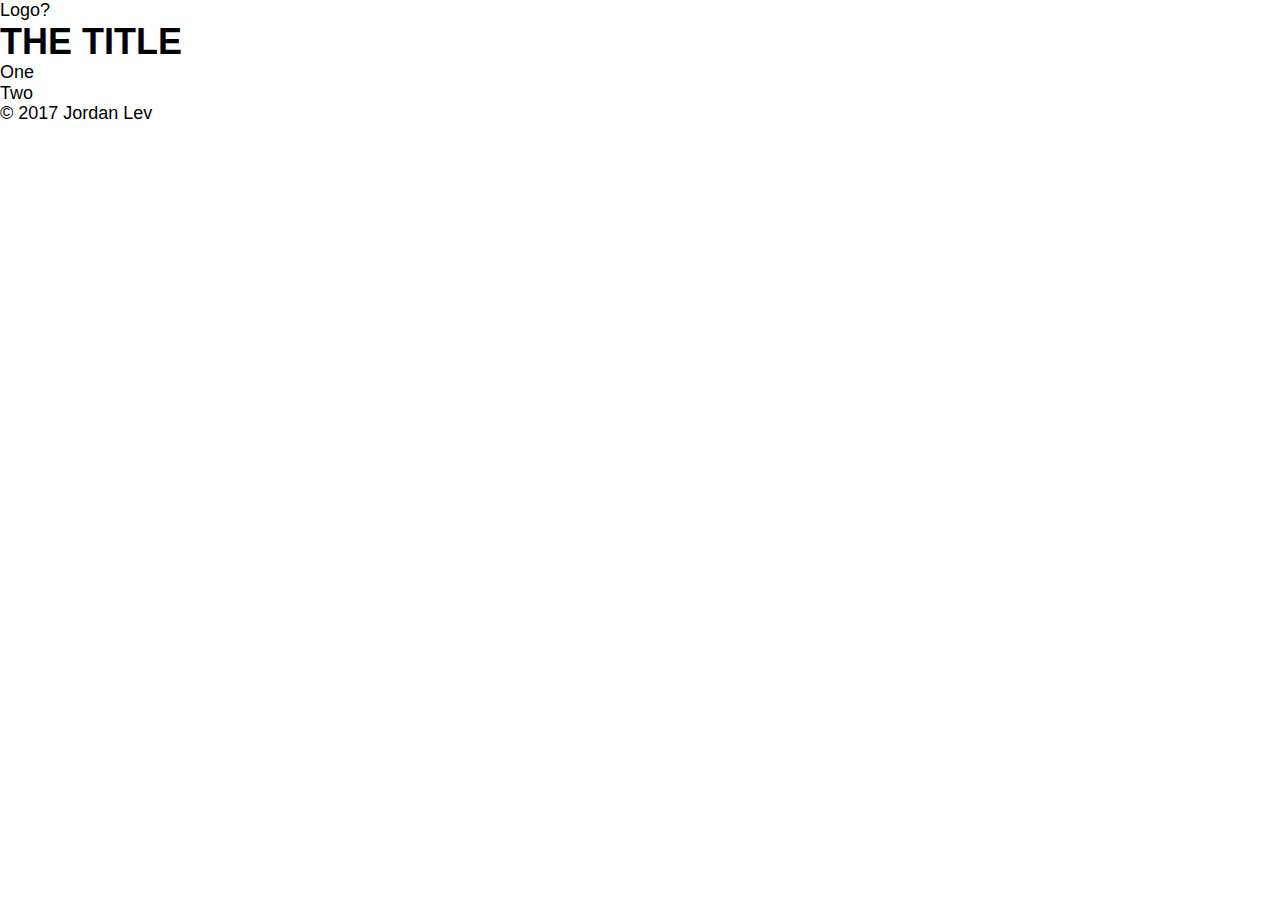
==== index.html @ 5a4f8f58 "initial commit" ====
<!doctype html>
<html lang="en">

<head>
	<meta charset="utf-8">
	<title>THE TITLE</title>
	<meta name="viewport" content="width=device-width, initial-scale=1">
	
	<link rel="stylesheet" href="css/base.css">
	<link rel="stylesheet" href="css/main.css">
</head>

<body>
	<header>
		Logo?
	</header>

	<main>
		<h1>THE TITLE</h1>
		<section>
			One
		</section>
		<section>
			Two
		</section>
	</main>
	
	<footer>
		<p>&copy; 2017 Jordan Lev</p>
	</footer>
</body>
</html>
---- css/base.css ----
/*=============================================================================
 RESETS
=============================================================================*/

/*! normalize.css v5.0.0 | MIT License | github.com/necolas/normalize.css */button,hr,input{overflow:visible}audio,canvas,progress,video{display:inline-block}progress,sub,sup{vertical-align:baseline}[type=checkbox],[type=radio],legend{box-sizing:border-box;padding:0}html{font-family:sans-serif;line-height:1.15;-ms-text-size-adjust:100%;-webkit-text-size-adjust:100%}body{margin:0}article,aside,details,figcaption,figure,footer,header,main,menu,nav,section{display:block}h1{font-size:2em;margin:.67em 0}figure{margin:1em 40px}hr{box-sizing:content-box;height:0}code,kbd,pre,samp{font-family:monospace,monospace;font-size:1em}a{background-color:transparent;-webkit-text-decoration-skip:objects}a:active,a:hover{outline-width:0}abbr[title]{border-bottom:none;text-decoration:underline;text-decoration:underline dotted}b,strong{font-weight:bolder}dfn{font-style:italic}mark{background-color:#ff0;color:#000}small{font-size:80%}sub,sup{font-size:75%;line-height:0;position:relative}sub{bottom:-.25em}sup{top:-.5em}audio:not([controls]){display:none;height:0}img{border-style:none}svg:not(:root){overflow:hidden}button,input,optgroup,select,textarea{font-family:sans-serif;font-size:100%;line-height:1.15;margin:0}button,select{text-transform:none}[type=reset],[type=submit],button,html [type=button]{-webkit-appearance:button}[type=button]::-moz-focus-inner,[type=reset]::-moz-focus-inner,[type=submit]::-moz-focus-inner,button::-moz-focus-inner{border-style:none;padding:0}[type=button]:-moz-focusring,[type=reset]:-moz-focusring,[type=submit]:-moz-focusring,button:-moz-focusring{outline:ButtonText dotted 1px}fieldset{border:1px solid silver;margin:0 2px;padding:.35em .625em .75em}legend{color:inherit;display:table;max-width:100%;white-space:normal}textarea{overflow:auto}[type=number]::-webkit-inner-spin-button,[type=number]::-webkit-outer-spin-button{height:auto}[type=search]{-webkit-appearance:textfield;outline-offset:-2px}[type=search]::-webkit-search-cancel-button,[type=search]::-webkit-search-decoration{-webkit-appearance:none}::-webkit-file-upload-button{-webkit-appearance:button;font:inherit}summary{display:list-item}[hidden],template{display:none}

@-webkit-viewport { width: device-width; }
@-moz-viewport { width: device-width; }
@-ms-viewport { width: device-width; }
@-o-viewport { width: device-width; }
@viewport { width: device-width; }

html {
	box-sizing: border-box;
}
*, *:before, *:after {
	box-sizing: inherit;
}

img {
	width: auto;
	max-width: 100%;
	height: auto;
}

p, h1, h2, h3, ul, ol {
	margin: 0;
}


/*=============================================================================
 FONTS
=============================================================================*/
/* ... */



/*=============================================================================
 UTILITY
=============================================================================*/

.visuallyhidden {
    border: 0;
    clip: rect(0 0 0 0);
    height: 1px;
    margin: -1px;
    overflow: hidden;
    padding: 0;
    position: absolute;
    width: 1px;
    white-space: nowrap;
}


/*=============================================================================
 GRID
=============================================================================*/

.container {
	margin: 0 auto;
	width: 96%;
	max-width: 1000px;
}

.container:after {
	content: " ";
	display: block;
	clear: both;
}


/*=============================================================================
 DEFAULTS
=============================================================================*/

body {
	/* `margin: 0` and `font-family: sans-serif` are set in normalize.css` */
	background-color: white;
	font-size: 18px;
	color: black;
}

p {
	margin-bottom: 10px;
}
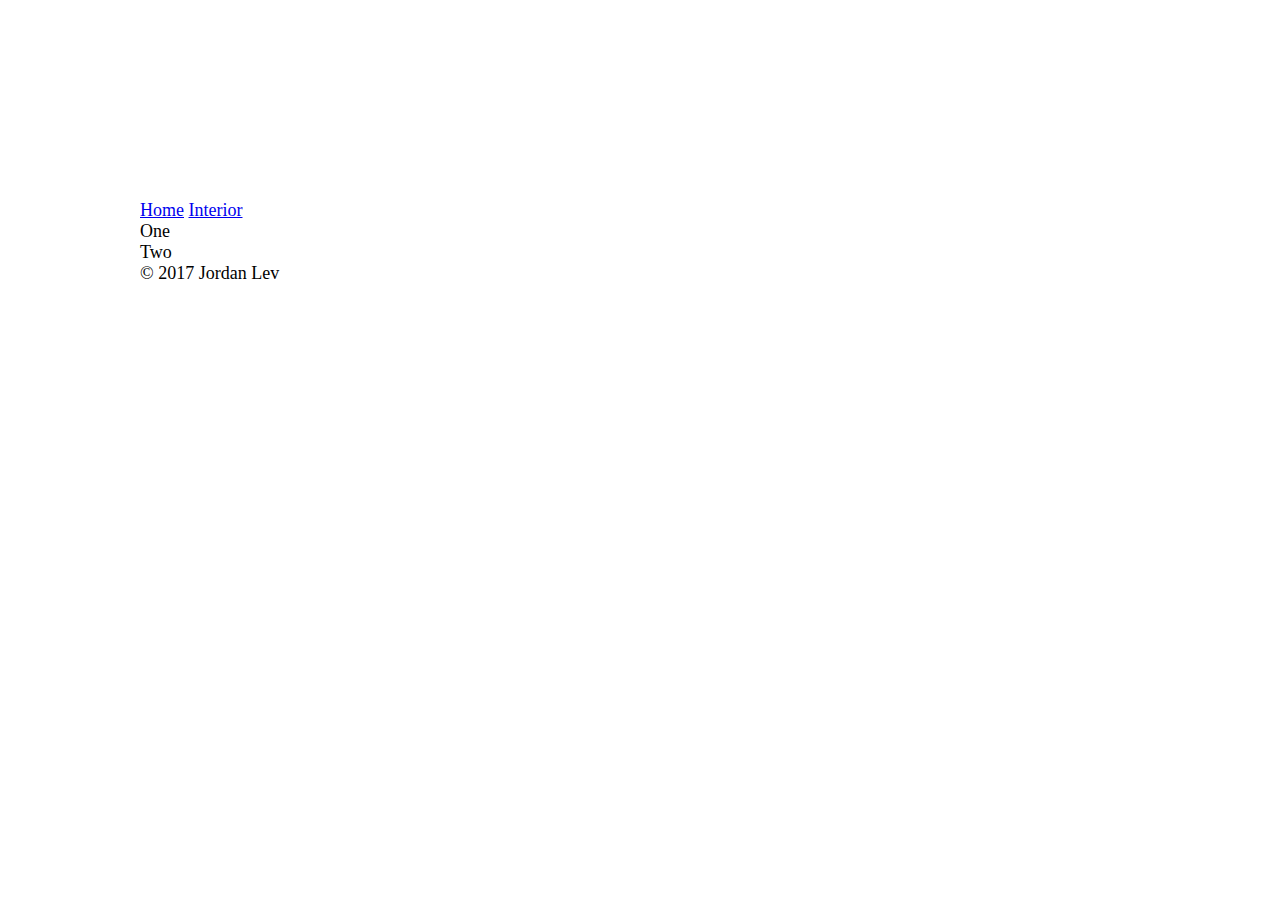
==== commit 549899e8: "swap out normalize.css with sanitize.css; add no-js / js class to html element; minor css tweaks" ====
--- a/index.html
+++ b/index.html
@@ -1,22 +1,32 @@
 <!doctype html>
-<html lang="en">
+<html class="no-js" lang="en">
 
 <head>
 	<meta charset="utf-8">
-	<title>THE TITLE</title>
 	<meta name="viewport" content="width=device-width, initial-scale=1">
+	
+	<title>THE_SITE_NAME</title>
 	
 	<link rel="stylesheet" href="css/base.css">
 	<link rel="stylesheet" href="css/main.css">
+	<script>document.documentElement.className = document.documentElement.className.replace(/(^|\s)no-js(\s|$)/, '$1js$2');</script>
 </head>
 
 <body>
-	<header>
-		Logo?
+	<header class="container">
+		<a href="/" class="header-logo">
+			THE_SITE_NAME Home
+		</a>
+		
+		<nav>
+			<a href="index.html">Home</a>
+			<a href="interior.html">Interior</a>
+		</nav>
 	</header>
 
-	<main>
-		<h1>THE TITLE</h1>
+	<main class="container">
+		<h1 class="visuallyhidden">THE_SITE_NAME Home</h1>
+		
 		<section>
 			One
 		</section>
@@ -25,7 +35,7 @@
 		</section>
 	</main>
 	
-	<footer>
+	<footer class="container">
 		<p>&copy; 2017 Jordan Lev</p>
 	</footer>
 </body>
--- a/css/base.css
+++ b/css/base.css
@@ -2,7 +2,7 @@
  RESETS
 =============================================================================*/
 
-/*! normalize.css v5.0.0 | MIT License | github.com/necolas/normalize.css */button,hr,input{overflow:visible}audio,canvas,progress,video{display:inline-block}progress,sub,sup{vertical-align:baseline}[type=checkbox],[type=radio],legend{box-sizing:border-box;padding:0}html{font-family:sans-serif;line-height:1.15;-ms-text-size-adjust:100%;-webkit-text-size-adjust:100%}body{margin:0}article,aside,details,figcaption,figure,footer,header,main,menu,nav,section{display:block}h1{font-size:2em;margin:.67em 0}figure{margin:1em 40px}hr{box-sizing:content-box;height:0}code,kbd,pre,samp{font-family:monospace,monospace;font-size:1em}a{background-color:transparent;-webkit-text-decoration-skip:objects}a:active,a:hover{outline-width:0}abbr[title]{border-bottom:none;text-decoration:underline;text-decoration:underline dotted}b,strong{font-weight:bolder}dfn{font-style:italic}mark{background-color:#ff0;color:#000}small{font-size:80%}sub,sup{font-size:75%;line-height:0;position:relative}sub{bottom:-.25em}sup{top:-.5em}audio:not([controls]){display:none;height:0}img{border-style:none}svg:not(:root){overflow:hidden}button,input,optgroup,select,textarea{font-family:sans-serif;font-size:100%;line-height:1.15;margin:0}button,select{text-transform:none}[type=reset],[type=submit],button,html [type=button]{-webkit-appearance:button}[type=button]::-moz-focus-inner,[type=reset]::-moz-focus-inner,[type=submit]::-moz-focus-inner,button::-moz-focus-inner{border-style:none;padding:0}[type=button]:-moz-focusring,[type=reset]:-moz-focusring,[type=submit]:-moz-focusring,button:-moz-focusring{outline:ButtonText dotted 1px}fieldset{border:1px solid silver;margin:0 2px;padding:.35em .625em .75em}legend{color:inherit;display:table;max-width:100%;white-space:normal}textarea{overflow:auto}[type=number]::-webkit-inner-spin-button,[type=number]::-webkit-outer-spin-button{height:auto}[type=search]{-webkit-appearance:textfield;outline-offset:-2px}[type=search]::-webkit-search-cancel-button,[type=search]::-webkit-search-decoration{-webkit-appearance:none}::-webkit-file-upload-button{-webkit-appearance:button;font:inherit}summary{display:list-item}[hidden],template{display:none}
+/*! sanitize.css v5.0.0 | CC0 License | github.com/jonathantneal/sanitize.css */*,::after,::before{background-repeat:no-repeat;box-sizing:inherit}::after,::before{text-decoration:inherit;vertical-align:inherit}html{box-sizing:border-box;cursor:default;-ms-text-size-adjust:100%;-webkit-text-size-adjust:100%}article,aside,footer,header,nav,section{display:block}body{margin:0}h1{font-size:2em;margin:.67em 0}figcaption,figure,main{display:block}figure{margin:1em 40px}hr{box-sizing:content-box;height:0;overflow:visible}nav ol,nav ul{list-style:none}pre{font-family:monospace,monospace;font-size:1em}a{background-color:transparent;-webkit-text-decoration-skip:objects}abbr[title]{border-bottom:none;text-decoration:underline;text-decoration:underline dotted}b,strong{font-weight:inherit}b,strong{font-weight:bolder}code,kbd,samp{font-family:monospace,monospace;font-size:1em}dfn{font-style:italic}mark{background-color:#ff0;color:#000}small{font-size:80%}sub,sup{font-size:75%;line-height:0;position:relative;vertical-align:baseline}sub{bottom:-.25em}sup{top:-.5em}::-moz-selection{background-color:#b3d4fc;color:#000;text-shadow:none}::selection{background-color:#b3d4fc;color:#000;text-shadow:none}audio,canvas,iframe,img,svg,video{vertical-align:middle}audio,video{display:inline-block}audio:not([controls]){display:none;height:0}img{border-style:none}svg{fill:currentColor}svg:not(:root){overflow:hidden}table{border-collapse:collapse}button,input,optgroup,select,textarea{margin:0}button,input,select,textarea{background-color:transparent;color:inherit;font-size:inherit;line-height:inherit}button,input{overflow:visible}button,select{text-transform:none}[type=reset],[type=submit],button,html [type=button]{-webkit-appearance:button}[type=button]::-moz-focus-inner,[type=reset]::-moz-focus-inner,[type=submit]::-moz-focus-inner,button::-moz-focus-inner{border-style:none;padding:0}[type=button]:-moz-focusring,[type=reset]:-moz-focusring,[type=submit]:-moz-focusring,button:-moz-focusring{outline:1px dotted ButtonText}legend{box-sizing:border-box;color:inherit;display:table;max-width:100%;padding:0;white-space:normal}progress{display:inline-block;vertical-align:baseline}textarea{overflow:auto;resize:vertical}[type=checkbox],[type=radio]{box-sizing:border-box;padding:0}[type=number]::-webkit-inner-spin-button,[type=number]::-webkit-outer-spin-button{height:auto}[type=search]{-webkit-appearance:textfield;outline-offset:-2px}[type=search]::-webkit-search-cancel-button,[type=search]::-webkit-search-decoration{-webkit-appearance:none}::-webkit-file-upload-button{-webkit-appearance:button;font:inherit}details,menu{display:block}summary{display:list-item}canvas{display:inline-block}template{display:none}[tabindex],a,area,button,input,label,select,summary,textarea{-ms-touch-action:manipulation;touch-action:manipulation}[hidden]{display:none}[aria-busy=true]{cursor:progress}[aria-controls]{cursor:pointer}[aria-hidden=false][hidden]:not(:focus){clip:rect(0,0,0,0);display:inherit;position:absolute}[aria-disabled]{cursor:default}
 
 @-webkit-viewport { width: device-width; }
 @-moz-viewport { width: device-width; }
@@ -10,20 +10,16 @@
 @-o-viewport { width: device-width; }
 @viewport { width: device-width; }
 
-html {
-	box-sizing: border-box;
-}
-*, *:before, *:after {
-	box-sizing: inherit;
-}
-
 img {
-	width: auto;
 	max-width: 100%;
 	height: auto;
 }
 
-p, h1, h2, h3, ul, ol {
+body {
+	min-width: 320px;
+}
+
+p, ul, ol, h1, h2, h3, h4, h5, h6 {
 	margin: 0;
 }
 
@@ -32,7 +28,6 @@
  FONTS
 =============================================================================*/
 /* ... */
-
 
 
 /*=============================================================================
@@ -53,23 +48,6 @@
 
 
 /*=============================================================================
- GRID
-=============================================================================*/
-
-.container {
-	margin: 0 auto;
-	width: 96%;
-	max-width: 1000px;
-}
-
-.container:after {
-	content: " ";
-	display: block;
-	clear: both;
-}
-
-
-/*=============================================================================
  DEFAULTS
 =============================================================================*/
 
@@ -82,4 +60,10 @@
 
 p {
 	margin-bottom: 10px;
-}+}
+
+.container {
+	width: 96%;
+	max-width: 1000px;
+	margin: 0 auto;
+}
--- a/css/main.css
+++ b/css/main.css
@@ -0,0 +1,40 @@
+.interior-grid:after {
+	content: "";
+	display: block;
+	clear: both;
+}
+@media screen and (min-width: 700px) {
+	.interior-grid__wide-left {
+		float: left;
+		width: 70%
+	}
+	.interior-grid__narrow-right {
+		float: left;
+		margin-left: 2%;
+		width: 28%;
+	}
+}
+
+
+.header-logo {
+	display: block;
+	margin: 0 auto;
+	
+	/* hide the text */
+	overflow: hidden;
+	text-indent: 101%;
+	white-space: nowrap;
+	
+	/* show the logo as a background image */
+	width: 100px;
+	height: 100px;
+	background-repeat: no-repeat;
+	background-image: url('../images/the-company-logo.png');
+}
+@media screen and (min-width: 700px) {
+	.header-logo {
+		width: 200px;
+		height: 200px;
+		background-image: url('../images/the-company-logo-large.png');
+	}
+}
